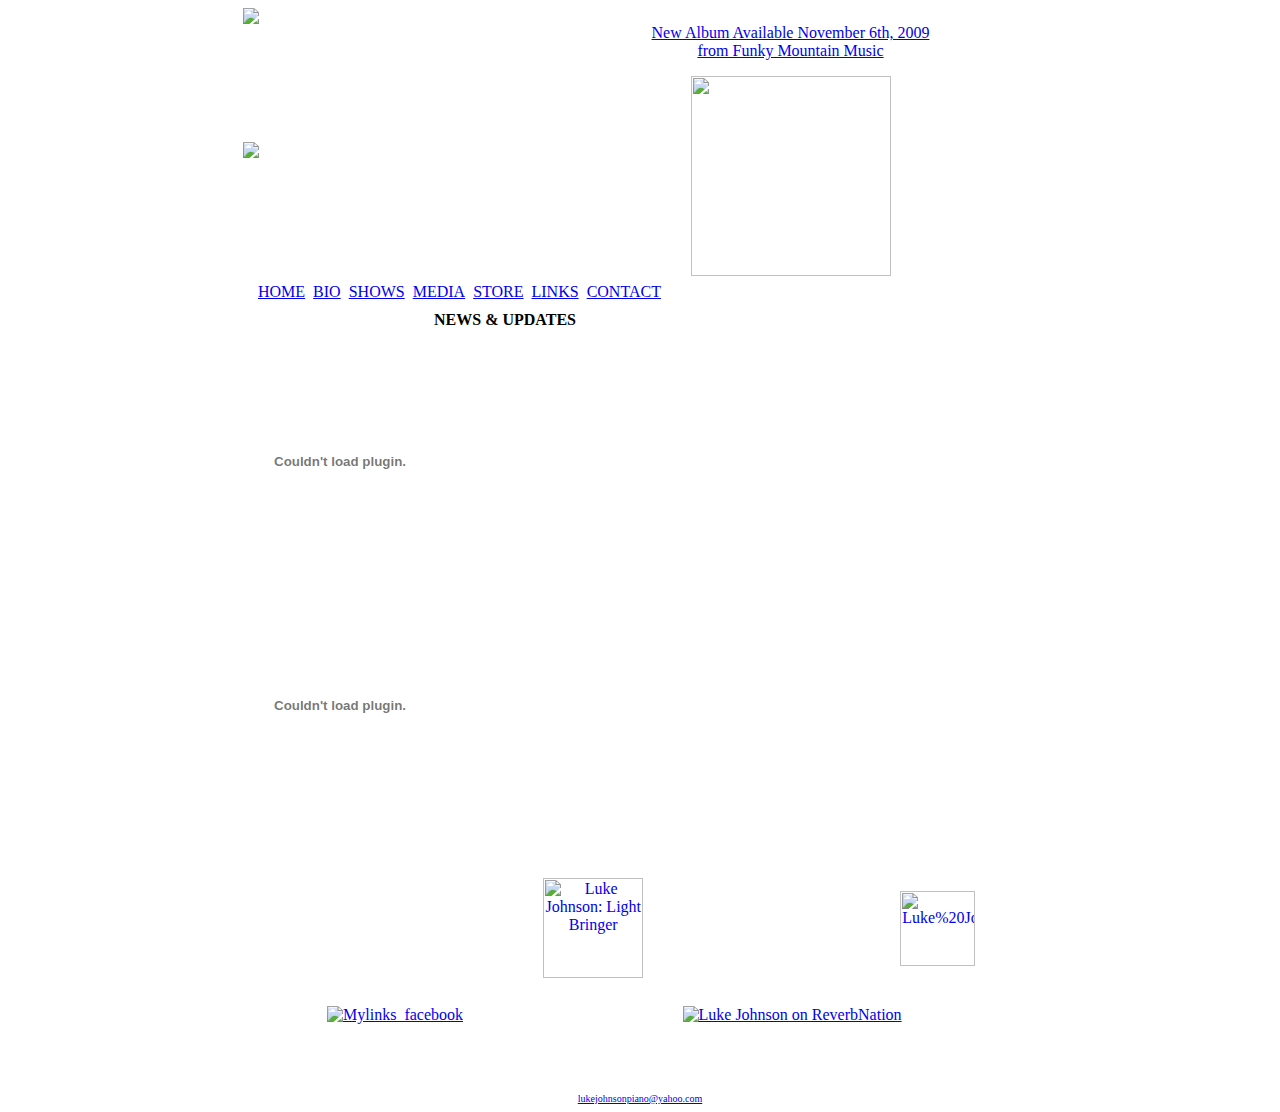
==== index.html @ b4506db3 "index.html" ====
<html>
<head>
	<title>Luke Johnson Band</title>
	<META name="description" content="Keyboardist and singer songwriter Luke Johnson is undeniably a positive force in jam music.  Lukes latest creative endeavour is his debut album, Light Bringer, an introspective journey through the uplifting generes of rock, funk, jazz and bluegrass.">
	<META name="keywords" content="music, jam band, piano, keyboard, Grateful Dead, Phish, Further, New Orleans, Dr. John, live music, The Heavy Pets, Disco Bisquits, Grace Potter, Nocturnals, Widespread Panic, drums, bass, guitar, Relix, Rolling Stone, magazine, Spin, MTv, iTunes, CDBaby">
	<link rel="stylesheet" type="text/css" href="main.css" />
</head>
<body>

	<table align="center" border="0" cellspacing="0" cellpadding="0">
		<tr>
			<td colspan="2"><img src="images\looking_01.jpg"></img></td>
		</tr>
		<tr>
			
			<td><img src="images\looking_02.jpg"></td>
			<td width="493px" id="tdcontent" align="center">
				<a id="banner" href="http://www.cdbaby.com/cd/lukejohnson3" target="_blank"><p>New Album Available November 6th, 2009<br>from Funky Mountain Music</p>
				<img width="200" src="images\cd.jpg" border="0"></img></a>
			</td>
		</tr>
		<tr>
			<td colspan="2">
			<div class="menu">
			<table cellspacing="6">
				<tr><td></td>
				<td class="menu"><a href="index.html" class="menu">HOME</a></td>
				<td class="menu"><a href="bio.html" class="menu">BIO</a></td>
				<td class="menu"><a href="shows.html" class="menu">SHOWS</a></td>
				<td class="menu"><a href="media.html" class="menu">MEDIA</a></td>
				<td class="menu"><a href="store.html" class="menu">STORE</a></td>
				<td class="menu"><a href="links.html" class="menu">LINKS</a></td>
				<td class="menu"><a href="contact.html" class="menu">CONTACT</a></td>
				<td></td></tr>
			</table>
			</div>
			</td>
		</tr>
		<tr>
			<td colspan="2">
			<table align="center">
				<tr>
					<td valign="top">
<img style="visibility:hidden;width:0px;height:0px;" border=0 width=0 height=0 src="http://counters.gigya.com/wildfire/IMP/CXNID=2000002.11NXC/bT*xJmx*PTEyNzM4Njg5NTg*NTMmcHQ9MTI3Mzg2ODk3MzI4MSZwPTI3MDgxJmQ9YmxvZ19wbGF5ZXJfZmlyc3RfZ2VuJmc9MSZv/Zj*w.gif" />
<embed type="application/x-shockwave-flash" src="http://cache.reverbnation.com/widgets/swf/28/blog_player.swf?emailPlaylist=artist_774800&backgroundcolor=AFCEEA&font_color=000000&posted_by=artist_774800&shuffle=false&autoPlay=true" height="300" width="180"/>
					<br>
<img style="visibility:hidden;width:0px;height:0px;" border=0 width=0 height=0 src="http://counters.gigya.com/wildfire/IMP/CXNID=2000002.11NXC/bT*xJmx*PTEyNzM4NzIzOTUzMjgmcHQ9MTI3Mzg3MjUwNDc2NSZwPTI3MDgxJmQ9YmxvZ19mYW5fY29sbGVjdG9yX2ZpcnN*X2dl/biZnPTEmb2Y9MA==.gif" />
<embed type="application/x-shockwave-flash" src="http://cache.reverbnation.com/widgets/swf/30/fancollector.swf?page_object_id=artist_774800&backgroundcolor=AFCEEA&font_color=000000&posted_by=artist_774800" height="180" width="180"/>

					</td>
					<td class="feed">
					<p class="feed"><b>NEWS & UPDATES</b></p>
					<div style="position:relative; 
 width:600px;
 height:500px;
 background-color:#ffffff;
 overflow:auto;">

<script language="JavaScript" src="http://itde.vccs.edu/rss2js/feed2js.php?src=http%3A%2F%2Fblogs.myspace.com%2FModules%2FBlogV2%2FPages%2FRssFeed.aspx%3FfriendID%3D382891084&chan=n&num=0&desc=250&date=n&targ=y" type="text/javascript"></script>

<noscript>
<a href="http://itde.vccs.edu/rss2js/feed2js.php?src=http%3A%2F%2Fblogs.myspace.com%2FModules%2FBlogV2%2FPages%2FRssFeed.aspx%3FfriendID%3D382891084&chan=n&num=0&desc=250&date=n&targ=y&html=y">View RSS feed</a>
</noscript>


</div>


					</td>
				<tr>
			</table>
			</td>
		</tr>
		<tr>
			<td colspan="2">
			<br>
<TABLE ALIGN="center" BORDER="0" CELLSPACING="0" CELLPADDING="0" WIDTH="100%">
  <TR>
    <TD align="center">
    <div style='width:225px; height:120px; margin:0; padding:0; border:0; background-image:url(http://www.cdbaby.com/Images/Links/Black-Buy_Album_100px_horz.png);'><a href='http://www.cdbaby.com/cd/lukejohnson3' style='display:block; padding:10px 10px 10px 115px; margin:0; border:0;'><img src='http://CDBaby.name/l/u/lukejohnson3_small.jpg' width='100' height='100' alt='Luke Johnson: Light Bringer' style='border:0; margin:0; padding:0;' /></a></div>    </TD>
        <TD align="center">
<img style="visibility:hidden;width:0px;height:0px;" border=0 width=0 height=0 src="http://counters.gigya.com/wildfire/IMP/CXNID=2000002.0NXC/bT*xJmx*PTEyNzM4NzMwNjg1NDYmcHQ9MTI3Mzg3MzA3MjA5MyZwPTI3MDgxJmQ9YmFubmVyX2ZpcnN*X2dlbiZnPTEmbz1lN2Vi/NjQ4OGE3NjQ*ZGQwYTliYjY1MTlkOThjZGJiZSZvZj*w.gif" /><a href="http://www.reverbnation.com/c./a4/2123652/774800/Artist/774800/Artist/link"><img alt="Luke%20Johnson" border="0" src="http://www.reverbnation.com/c./a3/2123652/774800/Artist/774800/Artist/res.gif?1" width="75px" height="75px"/></a><a href="http://www.quantcast.com/p-05---xoNhTXVc" target="_blank"><img src="http://pixel.quantserve.com/pixel/p-05---xoNhTXVc.gif" style="display: none" border="0" height="1" width="1" alt="Quantcast"/></a>
    </TD>
    <TD align="center">
    <script src="http://widgets.twimg.com/j/2/widget.js"></script>
<script>
new TWTR.Widget({
  version: 2,
  type: 'profile',
  rpp: 1,
  interval: 6000,
  width: 200,
  height: 240,
  theme: {
    shell: {
      background: '#333333',
      color: '#ffffff'
    },
    tweets: {
      background: '#000000',
      color: '#ffffff',
      links: '#4aed05'
    }
  },
  features: {
    scrollbar: false,
    loop: false,
    live: false,
    hashtags: false,
    timestamp: false,
    avatars: false,
    behavior: 'all'
  }
}).render().setUser('after88s').start();
</script>
    </TD>
  </TR>
</TABLE>

			</td>
		</tr>
		<tr>
			<td colspan="2">
			<br>
				<TABLE ALIGN="CENTER" BORDER="0" CELLSPACING="0" CELLPADDING="0" WIDTH="100%">
  <TR>
   <TD align="center">
<a href="http://www.new.facebook.com/pages/Luke-Johnson/46599929730"><img alt="Mylinks_facebook" src="http://cache.reverbnation.com/images/my_links_badges/mylinks_facebook.png?1" /></a>
    </TD>
        <TD align="center">
<a href="http://www.reverbnation.com/lukejohnson"><img alt="Luke Johnson on ReverbNation" src="http://cache.reverbnation.com/images/my_links_badges/mylinks_profile_page.png?1" /></a>
    </TD>
  </TR>
</TABLE>

			</td>
		</tr>
		<tr>
		<td colspan="2" align="center">
<br /><br />
<font color="#FFFFFF" size="1pt">Funky Mountain Music - P.O. Box 502 - Gerrardstown, WV  25420<br />Phone:(304) 229-9971 - Fax:(304) 229-9971<br />Copyright &copy; 2010 Funky Mountain Music - All rights reserved.<br /><a href="mailto:lukejohnsonpiano@yahoo.com">lukejohnsonpiano@yahoo.com</a></font>
		</td>
		</tr>
	</table>	
</body>
</html>
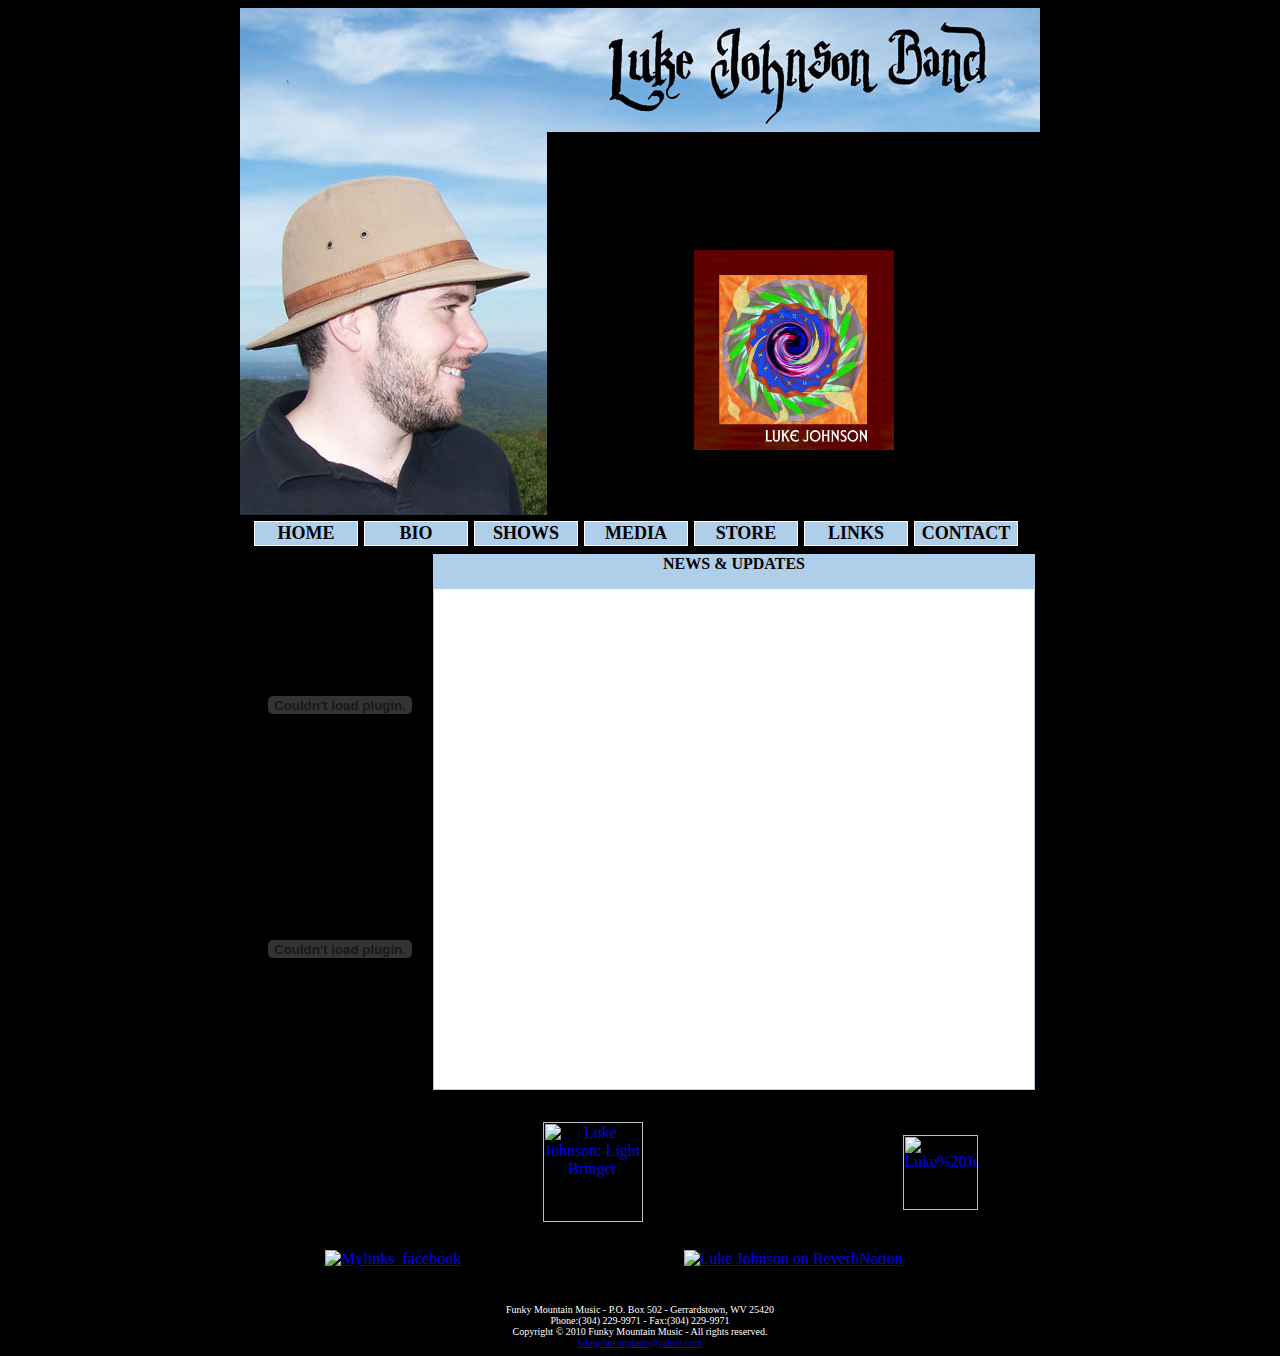
==== commit b587c0fd: "Add rsshandler for news feed." ====
--- a/index.html
+++ b/index.html
@@ -56,12 +56,11 @@
  background-color:#ffffff;
  overflow:auto;">
 
-<script language="JavaScript" src="http://itde.vccs.edu/rss2js/feed2js.php?src=http%3A%2F%2Fblogs.myspace.com%2FModules%2FBlogV2%2FPages%2FRssFeed.aspx%3FfriendID%3D382891084&chan=n&num=0&desc=250&date=n&targ=y" type="text/javascript"></script>
+<script language="JavaScript" src="rsshandler.ashx?feed=http%3A%2F%2Fblogs.myspace.com%2FModules%2FBlogV2%2FPages%2FRssFeed.aspx%3FfriendID%3D382891084" type="text/javascript"></script>
 
 <noscript>
-<a href="http://itde.vccs.edu/rss2js/feed2js.php?src=http%3A%2F%2Fblogs.myspace.com%2FModules%2FBlogV2%2FPages%2FRssFeed.aspx%3FfriendID%3D382891084&chan=n&num=0&desc=250&date=n&targ=y&html=y">View RSS feed</a>
+<a href="http://blogs.myspace.com/Modules/BlogV2/Pages/RssFeed.aspx?friendID=382891084" target="_blank">View RSS feed</a>
 </noscript>
-
 
 </div>
 
--- a/main.css
+++ b/main.css
@@ -0,0 +1,110 @@
+body
+{
+	background-color:#000000;
+	font-family:"Verdana";
+	font-size:20px;
+	color:#FFFFFF;
+}
+
+h1
+{
+	color:#AFCEEA;
+	text-align:center;
+	font-family:"Verdana";
+}
+
+h1#contact
+{
+	color:#010050;
+}
+
+h2
+{
+	color:#FFFFFF;
+	text-align:center;
+	font-family:"Verdana";
+}
+
+h3
+{
+	color:#FFFFFF;
+	text-align:center;
+	font-family:"Verdana";
+}
+
+table
+{
+	border="0px"
+}
+
+A:link#banner {text-decoration: none; color: #000000;}
+A:visited#banner {text-decoration: none; color: #000000;}
+A:active#banner {text-decoration: none; color: #000000;}
+A:hover#banner {text-decoration: none; color: #000000;}
+
+A.menu:link {text-decoration: none; color: #000000; font-weight: bold;}
+A.menu:visited {text-decoration: none; color: #000000;}
+A.menu:active {text-decoration: none; color: #000000;}
+A.menu:hover {text-decoration: none; color: #000000; font-weight: normal;}
+
+
+A.plain:link {text-decoration: underline; color: #FFFFFF;}
+A.plain:visited {text-decoration: underline; color: #FFFFFF;}
+A.plain:active {text-decoration: underline; color: #FFFFFF;}
+A.plain:hover {text-decoration: underline; color: #FFFFFF;}
+
+/*
+A:link {text-decoration: none; color: #000000;}
+A:visited {text-decoration: none; color: #000000;}
+A:active {text-decoration: none; color: #000000;}
+A:hover {text-decoration: none; color: #000000;}
+*/
+
+#tdcontent{background-image:url(images\looking_03.jpg);}
+#tdcontact{background-image:url(images\contact_left.jpg);}
+
+p.banner
+{
+	color:#000000;
+}
+
+p.booking
+{
+	color:010050;
+	font-size:16px;
+	font-weight:bold;
+
+}
+
+.menu
+{
+	color:#000000;
+	font-family:"Verdana";
+	font-size:18px;
+	font-weight:bold;
+}
+
+td.menu
+{
+	background-color:#AFCEEA;
+	border: 1px #FFFFFF solid;
+	width: 100px;
+	text-align: center;
+}
+
+td.feed
+{
+	background-color:#AFCEEA;
+	width: 200px;
+	text-align: center;
+	color:#000000
+}
+
+.bottom
+{
+	color:#FFFFFF;
+	font-family:"Verdana";
+	font-size:18px;
+	font-weight:bold;
+}
+
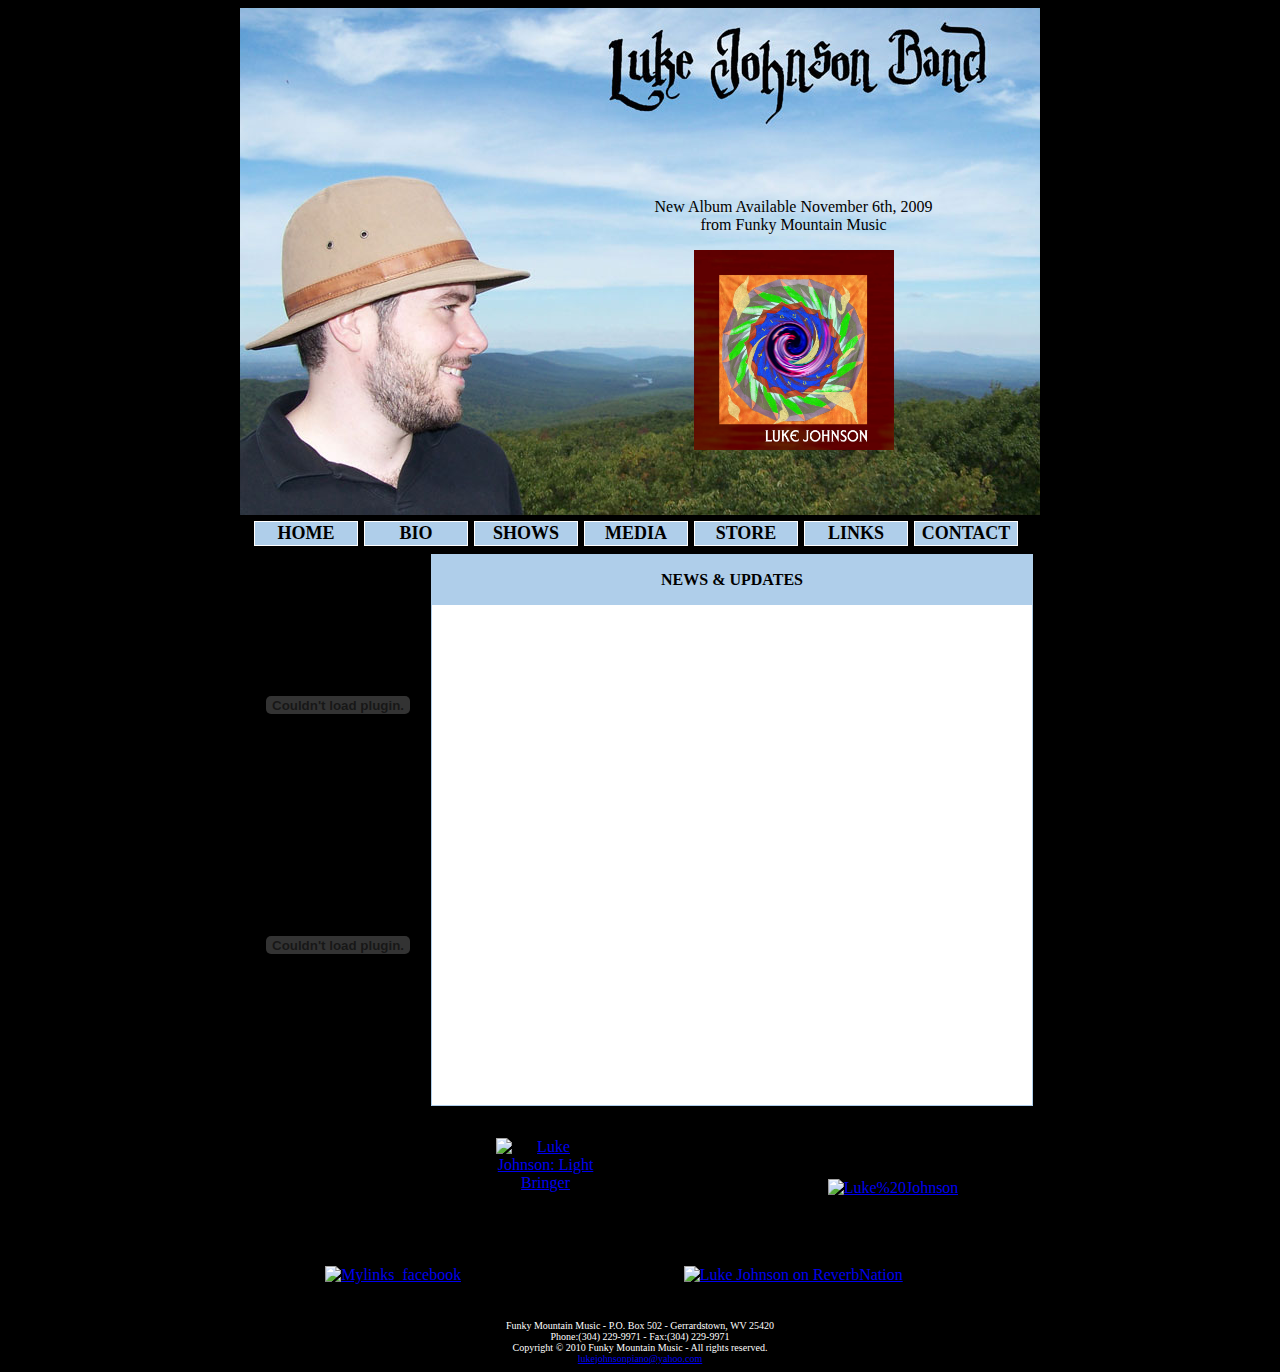
==== commit e6585459: "Fixed CSS to work in FF, EI, and Safari. Added doctype. Formated html." ====
--- a/index.html
+++ b/index.html
@@ -1,145 +1,185 @@
-<html>
-<head>
-	<title>Luke Johnson Band</title>
-	<META name="description" content="Keyboardist and singer songwriter Luke Johnson is undeniably a positive force in jam music.  Lukes latest creative endeavour is his debut album, Light Bringer, an introspective journey through the uplifting generes of rock, funk, jazz and bluegrass.">
-	<META name="keywords" content="music, jam band, piano, keyboard, Grateful Dead, Phish, Further, New Orleans, Dr. John, live music, The Heavy Pets, Disco Bisquits, Grace Potter, Nocturnals, Widespread Panic, drums, bass, guitar, Relix, Rolling Stone, magazine, Spin, MTv, iTunes, CDBaby">
-	<link rel="stylesheet" type="text/css" href="main.css" />
-</head>
-<body>
-
-	<table align="center" border="0" cellspacing="0" cellpadding="0">
-		<tr>
-			<td colspan="2"><img src="images\looking_01.jpg"></img></td>
-		</tr>
-		<tr>
-			
-			<td><img src="images\looking_02.jpg"></td>
-			<td width="493px" id="tdcontent" align="center">
-				<a id="banner" href="http://www.cdbaby.com/cd/lukejohnson3" target="_blank"><p>New Album Available November 6th, 2009<br>from Funky Mountain Music</p>
-				<img width="200" src="images\cd.jpg" border="0"></img></a>
-			</td>
-		</tr>
-		<tr>
-			<td colspan="2">
-			<div class="menu">
-			<table cellspacing="6">
-				<tr><td></td>
-				<td class="menu"><a href="index.html" class="menu">HOME</a></td>
-				<td class="menu"><a href="bio.html" class="menu">BIO</a></td>
-				<td class="menu"><a href="shows.html" class="menu">SHOWS</a></td>
-				<td class="menu"><a href="media.html" class="menu">MEDIA</a></td>
-				<td class="menu"><a href="store.html" class="menu">STORE</a></td>
-				<td class="menu"><a href="links.html" class="menu">LINKS</a></td>
-				<td class="menu"><a href="contact.html" class="menu">CONTACT</a></td>
-				<td></td></tr>
-			</table>
-			</div>
-			</td>
-		</tr>
-		<tr>
-			<td colspan="2">
-			<table align="center">
-				<tr>
-					<td valign="top">
-<img style="visibility:hidden;width:0px;height:0px;" border=0 width=0 height=0 src="http://counters.gigya.com/wildfire/IMP/CXNID=2000002.11NXC/bT*xJmx*PTEyNzM4Njg5NTg*NTMmcHQ9MTI3Mzg2ODk3MzI4MSZwPTI3MDgxJmQ9YmxvZ19wbGF5ZXJfZmlyc3RfZ2VuJmc9MSZv/Zj*w.gif" />
-<embed type="application/x-shockwave-flash" src="http://cache.reverbnation.com/widgets/swf/28/blog_player.swf?emailPlaylist=artist_774800&backgroundcolor=AFCEEA&font_color=000000&posted_by=artist_774800&shuffle=false&autoPlay=true" height="300" width="180"/>
-					<br>
-<img style="visibility:hidden;width:0px;height:0px;" border=0 width=0 height=0 src="http://counters.gigya.com/wildfire/IMP/CXNID=2000002.11NXC/bT*xJmx*PTEyNzM4NzIzOTUzMjgmcHQ9MTI3Mzg3MjUwNDc2NSZwPTI3MDgxJmQ9YmxvZ19mYW5fY29sbGVjdG9yX2ZpcnN*X2dl/biZnPTEmb2Y9MA==.gif" />
-<embed type="application/x-shockwave-flash" src="http://cache.reverbnation.com/widgets/swf/30/fancollector.swf?page_object_id=artist_774800&backgroundcolor=AFCEEA&font_color=000000&posted_by=artist_774800" height="180" width="180"/>
-
-					</td>
-					<td class="feed">
-					<p class="feed"><b>NEWS & UPDATES</b></p>
-					<div style="position:relative; 
+<!DOCTYPE html PUBLIC "-//W3C//DTD XHTML 1.0 Transitional//EN" "http://www.w3.org/TR/xhtml1/DTD/xhtml1-transitional.dtd">
+<html xmlns="http://www.w3.org/1999/xhtml">
+    <head>
+        <title>Luke Johnson Band</title>
+        <meta name="description" content="Keyboardist and singer songwriter Luke Johnson is undeniably a positive force in jam music.  Lukes latest creative endeavour is his debut album, Light Bringer, an introspective journey through the uplifting generes of rock, funk, jazz and bluegrass." />
+        <meta name="keywords" content="music, jam band, piano, keyboard, Grateful Dead, Phish, Further, New Orleans, Dr. John, live music, The Heavy Pets, Disco Bisquits, Grace Potter, Nocturnals, Widespread Panic, drums, bass, guitar, Relix, Rolling Stone, magazine, Spin, MTv, iTunes, CDBaby" />
+        <link rel="stylesheet" type="text/css" href="main.css" />
+    </head>
+    <body>
+        <table align="center" cellspacing="0" cellpadding="0">
+            <tr>
+                <td colspan="2">
+                    <img src="images\looking_01.jpg" alt="Luke Johnson Band" />
+                </td>
+            </tr>
+            <tr>
+                <td>
+                    <img src="images\looking_02.jpg" alt="Luke Johnson Band" />
+                </td>
+                <td width="493px" align="center">
+                    <div id="homeAd">
+                        <div id="homeAdBg">
+                            <img src="images\looking_03.jpg" alt="Luke Johnson Band" />
+                        </div>
+                        <div id="homeAdLink">
+                            <a id="banner" href="http://www.cdbaby.com/cd/lukejohnson3" target="_blank">
+                                <p>
+                                    New Album Available November 6th, 2009
+                                    <br>
+                                    from Funky Mountain Music
+                                </p>
+                                <img width="200" src="images\cd.jpg" border="0">
+                                </img></a>
+                        </div>
+                    </div>
+                </td>
+            </tr>
+            <tr>
+                <td colspan="2">
+                    <div class="menu">
+                        <table cellspacing="6">
+                            <tr>
+                                <td>
+                                </td>
+                                <td class="menu">
+                                    <a href="index.html" class="menu">HOME</a>
+                                </td>
+                                <td class="menu">
+                                    <a href="bio.html" class="menu">BIO</a>
+                                </td>
+                                <td class="menu">
+                                    <a href="shows.html" class="menu">SHOWS</a>
+                                </td>
+                                <td class="menu">
+                                    <a href="media.html" class="menu">MEDIA</a>
+                                </td>
+                                <td class="menu">
+                                    <a href="store.html" class="menu">STORE</a>
+                                </td>
+                                <td class="menu">
+                                    <a href="links.html" class="menu">LINKS</a>
+                                </td>
+                                <td class="menu">
+                                    <a href="contact.html" class="menu">CONTACT</a>
+                                </td>
+                                <td>
+                                </td>
+                            </tr>
+                        </table>
+                    </div>
+                </td>
+            </tr>
+            <tr>
+                <td colspan="2">
+                    <table align="center">
+                        <tr>
+                            <td valign="top">
+                                <img style="visibility:hidden;width:0px;height:0px;" border=0 width=0 height=0 src="http://counters.gigya.com/wildfire/IMP/CXNID=2000002.11NXC/bT*xJmx*PTEyNzM4Njg5NTg*NTMmcHQ9MTI3Mzg2ODk3MzI4MSZwPTI3MDgxJmQ9YmxvZ19wbGF5ZXJfZmlyc3RfZ2VuJmc9MSZv/Zj*w.gif" /><embed type="application/x-shockwave-flash" src="http://cache.reverbnation.com/widgets/swf/28/blog_player.swf?emailPlaylist=artist_774800&backgroundcolor=AFCEEA&font_color=000000&posted_by=artist_774800&shuffle=false&autoPlay=true" height="300" width="180" />
+                                <br>
+                                <img style="visibility:hidden;width:0px;height:0px;" border=0 width=0 height=0 src="http://counters.gigya.com/wildfire/IMP/CXNID=2000002.11NXC/bT*xJmx*PTEyNzM4NzIzOTUzMjgmcHQ9MTI3Mzg3MjUwNDc2NSZwPTI3MDgxJmQ9YmxvZ19mYW5fY29sbGVjdG9yX2ZpcnN*X2dl/biZnPTEmb2Y9MA==.gif" /><embed type="application/x-shockwave-flash" src="http://cache.reverbnation.com/widgets/swf/30/fancollector.swf?page_object_id=artist_774800&backgroundcolor=AFCEEA&font_color=000000&posted_by=artist_774800" height="180" width="180" />
+                            </td>
+                            <td class="feed">
+                                <p class="feed">
+                                    <b>NEWS & UPDATES</b>
+                                </p>
+                                <div style="position:relative; 
  width:600px;
  height:500px;
  background-color:#ffffff;
  overflow:auto;">
-
-<script language="JavaScript" src="rsshandler.ashx?feed=http%3A%2F%2Fblogs.myspace.com%2FModules%2FBlogV2%2FPages%2FRssFeed.aspx%3FfriendID%3D382891084" type="text/javascript"></script>
-
-<noscript>
-<a href="http://blogs.myspace.com/Modules/BlogV2/Pages/RssFeed.aspx?friendID=382891084" target="_blank">View RSS feed</a>
-</noscript>
-
-</div>
-
-
-					</td>
-				<tr>
-			</table>
-			</td>
-		</tr>
-		<tr>
-			<td colspan="2">
-			<br>
-<TABLE ALIGN="center" BORDER="0" CELLSPACING="0" CELLPADDING="0" WIDTH="100%">
-  <TR>
-    <TD align="center">
-    <div style='width:225px; height:120px; margin:0; padding:0; border:0; background-image:url(http://www.cdbaby.com/Images/Links/Black-Buy_Album_100px_horz.png);'><a href='http://www.cdbaby.com/cd/lukejohnson3' style='display:block; padding:10px 10px 10px 115px; margin:0; border:0;'><img src='http://CDBaby.name/l/u/lukejohnson3_small.jpg' width='100' height='100' alt='Luke Johnson: Light Bringer' style='border:0; margin:0; padding:0;' /></a></div>    </TD>
-        <TD align="center">
-<img style="visibility:hidden;width:0px;height:0px;" border=0 width=0 height=0 src="http://counters.gigya.com/wildfire/IMP/CXNID=2000002.0NXC/bT*xJmx*PTEyNzM4NzMwNjg1NDYmcHQ9MTI3Mzg3MzA3MjA5MyZwPTI3MDgxJmQ9YmFubmVyX2ZpcnN*X2dlbiZnPTEmbz1lN2Vi/NjQ4OGE3NjQ*ZGQwYTliYjY1MTlkOThjZGJiZSZvZj*w.gif" /><a href="http://www.reverbnation.com/c./a4/2123652/774800/Artist/774800/Artist/link"><img alt="Luke%20Johnson" border="0" src="http://www.reverbnation.com/c./a3/2123652/774800/Artist/774800/Artist/res.gif?1" width="75px" height="75px"/></a><a href="http://www.quantcast.com/p-05---xoNhTXVc" target="_blank"><img src="http://pixel.quantserve.com/pixel/p-05---xoNhTXVc.gif" style="display: none" border="0" height="1" width="1" alt="Quantcast"/></a>
-    </TD>
-    <TD align="center">
-    <script src="http://widgets.twimg.com/j/2/widget.js"></script>
-<script>
-new TWTR.Widget({
-  version: 2,
-  type: 'profile',
-  rpp: 1,
-  interval: 6000,
-  width: 200,
-  height: 240,
-  theme: {
-    shell: {
-      background: '#333333',
-      color: '#ffffff'
-    },
-    tweets: {
-      background: '#000000',
-      color: '#ffffff',
-      links: '#4aed05'
-    }
-  },
-  features: {
-    scrollbar: false,
-    loop: false,
-    live: false,
-    hashtags: false,
-    timestamp: false,
-    avatars: false,
-    behavior: 'all'
-  }
-}).render().setUser('after88s').start();
-</script>
-    </TD>
-  </TR>
-</TABLE>
-
-			</td>
-		</tr>
-		<tr>
-			<td colspan="2">
-			<br>
-				<TABLE ALIGN="CENTER" BORDER="0" CELLSPACING="0" CELLPADDING="0" WIDTH="100%">
-  <TR>
-   <TD align="center">
-<a href="http://www.new.facebook.com/pages/Luke-Johnson/46599929730"><img alt="Mylinks_facebook" src="http://cache.reverbnation.com/images/my_links_badges/mylinks_facebook.png?1" /></a>
-    </TD>
-        <TD align="center">
-<a href="http://www.reverbnation.com/lukejohnson"><img alt="Luke Johnson on ReverbNation" src="http://cache.reverbnation.com/images/my_links_badges/mylinks_profile_page.png?1" /></a>
-    </TD>
-  </TR>
-</TABLE>
-
-			</td>
-		</tr>
-		<tr>
-		<td colspan="2" align="center">
-<br /><br />
-<font color="#FFFFFF" size="1pt">Funky Mountain Music - P.O. Box 502 - Gerrardstown, WV  25420<br />Phone:(304) 229-9971 - Fax:(304) 229-9971<br />Copyright &copy; 2010 Funky Mountain Music - All rights reserved.<br /><a href="mailto:lukejohnsonpiano@yahoo.com">lukejohnsonpiano@yahoo.com</a></font>
-		</td>
-		</tr>
-	</table>	
-</body>
-</html>+                                    <script language="JavaScript" src="rsshandler.ashx?feed=http%3A%2F%2Fblogs.myspace.com%2FModules%2FBlogV2%2FPages%2FRssFeed.aspx%3FfriendID%3D382891084" type="text/javascript">
+                                    </script>
+                                    <noscript>
+                                        <a href="http://blogs.myspace.com/Modules/BlogV2/Pages/RssFeed.aspx?friendID=382891084" target="_blank">View RSS feed</a>
+                                    </noscript>
+                                </div>
+                            </td>
+                            <tr>
+                            </table>
+                        </td>
+                        </tr>
+                        <tr>
+                            <td colspan="2">
+                                <br>
+                                <TABLE ALIGN="center" BORDER="0" CELLSPACING="0" CELLPADDING="0" WIDTH="100%">
+                                    <TR>
+                                        <TD align="center">
+                                            <div style='width:225px; height:120px; margin:0; padding:0; border:0; background-image:url(http://www.cdbaby.com/Images/Links/Black-Buy_Album_100px_horz.png);'>
+                                                <a href='http://www.cdbaby.com/cd/lukejohnson3' style='display:block; padding:10px 10px 10px 115px; margin:0; border:0;'><img src='http://CDBaby.name/l/u/lukejohnson3_small.jpg' width='100' height='100' alt='Luke Johnson: Light Bringer' style='border:0; margin:0; padding:0;'/></a>
+                                            </div>
+                                        </TD>
+                                        <TD align="center">
+                                            <img style="visibility:hidden;width:0px;height:0px;" border=0 width=0 height=0 src="http://counters.gigya.com/wildfire/IMP/CXNID=2000002.0NXC/bT*xJmx*PTEyNzM4NzMwNjg1NDYmcHQ9MTI3Mzg3MzA3MjA5MyZwPTI3MDgxJmQ9YmFubmVyX2ZpcnN*X2dlbiZnPTEmbz1lN2Vi/NjQ4OGE3NjQ*ZGQwYTliYjY1MTlkOThjZGJiZSZvZj*w.gif" /><a href="http://www.reverbnation.com/c./a4/2123652/774800/Artist/774800/Artist/link"><img alt="Luke%20Johnson" border="0" src="http://www.reverbnation.com/c./a3/2123652/774800/Artist/774800/Artist/res.gif?1" width="75px" height="75px"/></a><a href="http://www.quantcast.com/p-05---xoNhTXVc" target="_blank"><img src="http://pixel.quantserve.com/pixel/p-05---xoNhTXVc.gif" style="display: none" border="0" height="1" width="1" alt="Quantcast"/></a>
+                                        </TD>
+                                        <TD align="center">
+                                            <script src="http://widgets.twimg.com/j/2/widget.js">
+                                            </script>
+                                            <script>
+                                                new TWTR.Widget({
+                                                    version: 2,
+                                                    type: 'profile',
+                                                    rpp: 1,
+                                                    interval: 6000,
+                                                    width: 200,
+                                                    height: 240,
+                                                    theme: {
+                                                        shell: {
+                                                            background: '#333333',
+                                                            color: '#ffffff'
+                                                        },
+                                                        tweets: {
+                                                            background: '#000000',
+                                                            color: '#ffffff',
+                                                            links: '#4aed05'
+                                                        }
+                                                    },
+                                                    features: {
+                                                        scrollbar: false,
+                                                        loop: false,
+                                                        live: false,
+                                                        hashtags: false,
+                                                        timestamp: false,
+                                                        avatars: false,
+                                                        behavior: 'all'
+                                                    }
+                                                }).render().setUser('after88s').start();
+                                            </script>
+                                        </TD>
+                                    </TR>
+                                </TABLE>
+                            </td>
+                        </tr>
+                        <tr>
+                            <td colspan="2">
+                                <br>
+                                <TABLE ALIGN="CENTER" BORDER="0" CELLSPACING="0" CELLPADDING="0" WIDTH="100%">
+                                    <TR>
+                                        <TD align="center">
+                                            <a href="http://www.new.facebook.com/pages/Luke-Johnson/46599929730"><img alt="Mylinks_facebook" src="http://cache.reverbnation.com/images/my_links_badges/mylinks_facebook.png?1" /></a>
+                                        </TD>
+                                        <TD align="center">
+                                            <a href="http://www.reverbnation.com/lukejohnson"><img alt="Luke Johnson on ReverbNation" src="http://cache.reverbnation.com/images/my_links_badges/mylinks_profile_page.png?1" /></a>
+                                        </TD>
+                                    </TR>
+                                </TABLE>
+                            </td>
+                        </tr>
+                        <tr>
+                            <td colspan="2" align="center">
+                                <br/>
+                                <br/>
+                                <font color="#FFFFFF" size="1pt">
+                                    Funky Mountain Music - P.O. Box 502 - Gerrardstown, WV  25420
+                                    <br/>
+                                    Phone:(304) 229-9971 - Fax:(304) 229-9971
+                                    <br/>
+                                    Copyright &copy; 2010 Funky Mountain Music - All rights reserved.
+                                    <br/>
+                                    <a href="mailto:lukejohnsonpiano@yahoo.com">lukejohnsonpiano@yahoo.com</a>
+                                </font>
+                            </td>
+                        </tr>
+                    </table>
+                    </body>
+                </html>
--- a/main.css
+++ b/main.css
@@ -2,7 +2,7 @@
 {
 	background-color:#000000;
 	font-family:"Verdana";
-	font-size:20px;
+	font-size:12pt;
 	color:#FFFFFF;
 }
 
@@ -34,7 +34,7 @@
 
 table
 {
-	border="0px"
+	border:0px;
 }
 
 A:link#banner {text-decoration: none; color: #000000;}
@@ -60,8 +60,55 @@
 A:hover {text-decoration: none; color: #000000;}
 */
 
-#tdcontent{background-image:url(images\looking_03.jpg);}
-#tdcontact{background-image:url(images\contact_left.jpg);}
+/*#tdcontent{background-image:url(images\looking_03.jpg);}*/
+#homeAd
+{
+	position: relative;
+	width:493px;
+	height:383px;
+	top:0px;
+	left:0px;
+}
+
+#homeAdBg
+{
+	position: absolute;
+	left:0px;
+	top:0px;	
+}
+
+#homeAdLink
+{
+	position: absolute;
+	z-index: 1;
+	left: 0px;
+	top: 50px;
+	width:493px;
+}
+
+/*#tdcontact{background-image:url(images\contact_left.jpg);}*/
+#booking
+{
+	position: relative;
+	width:405px;
+	height:585px;
+	top:0px;
+	left:0px;
+}
+#bookingBg
+{
+	position: absolute;
+	left:0px;
+	top:0px;
+}
+#bookingInfo
+{
+	position: absolute;
+	z-index: 1;
+	left: 0px;
+	top: 0px;
+	width:405px;
+}
 
 p.banner
 {
@@ -70,7 +117,7 @@
 
 p.booking
 {
-	color:010050;
+	color:#010050;
 	font-size:16px;
 	font-weight:bold;
 
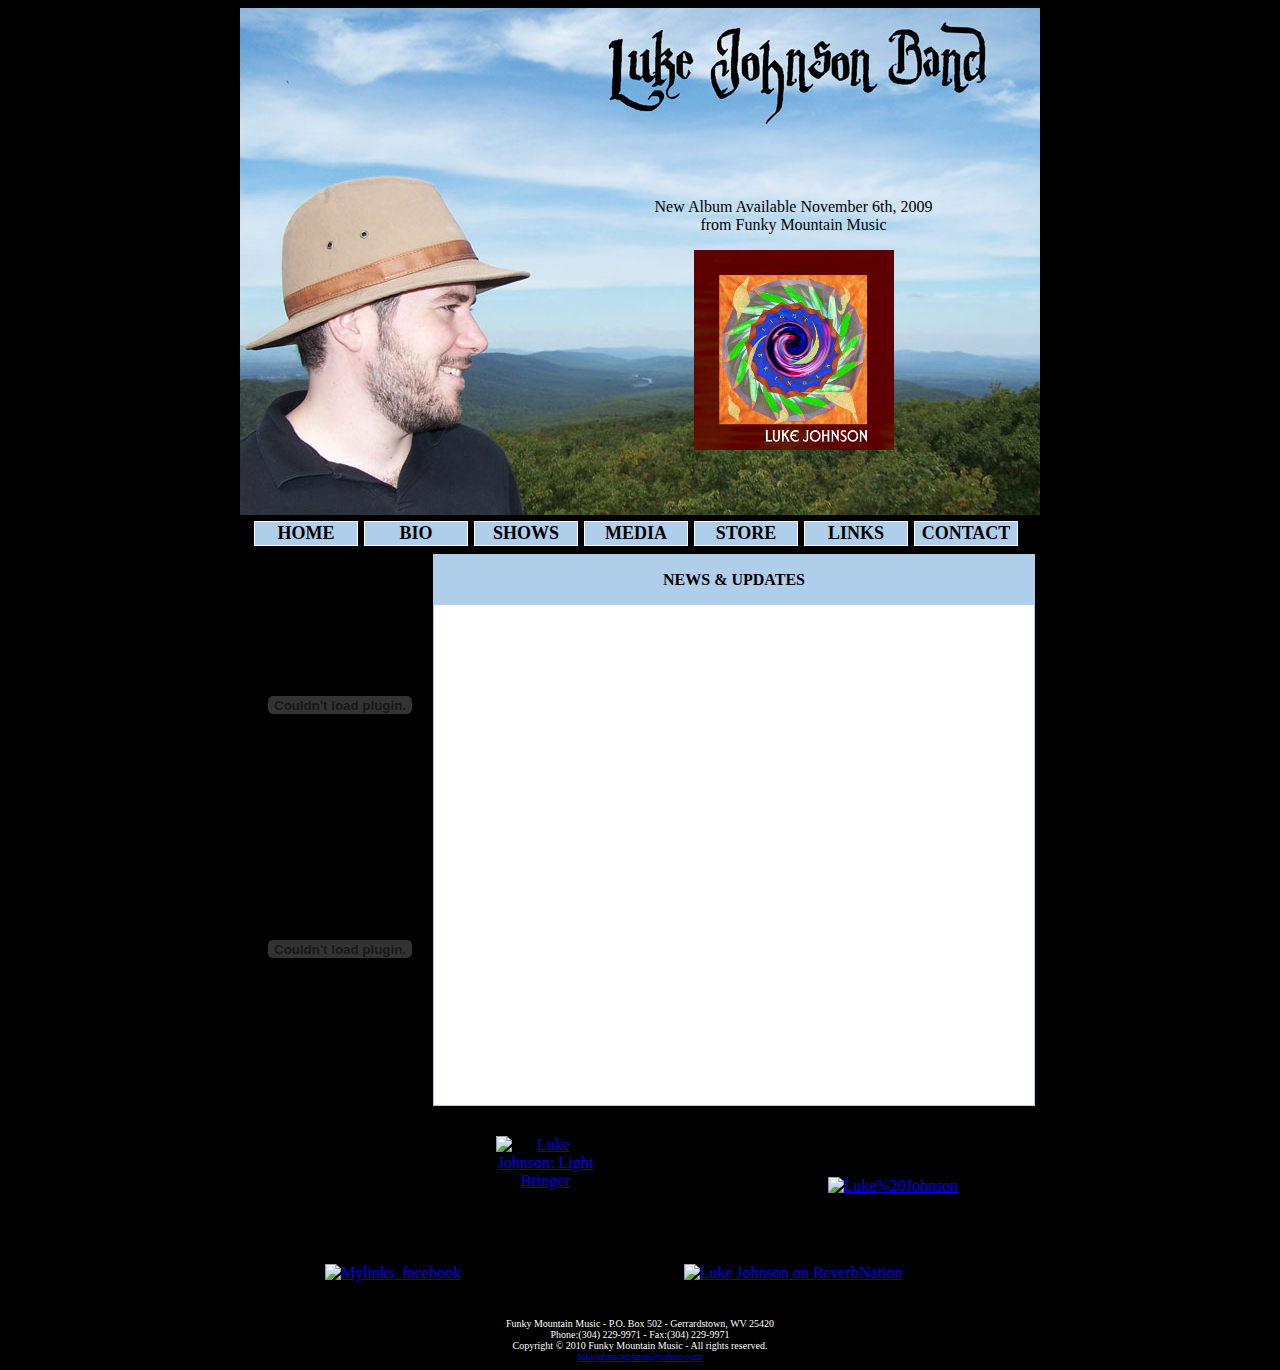
==== commit 3bd43ecd: "updated warnings" ====
--- a/index.html
+++ b/index.html
@@ -29,8 +29,8 @@
                                     <br>
                                     from Funky Mountain Music
                                 </p>
-                                <img width="200" src="images\cd.jpg" border="0">
-                                </img></a>
+                                <img width="200" src="images\cd.jpg" border="0" />
+                            </a>
                         </div>
                     </div>
                 </td>
@@ -75,27 +75,28 @@
                     <table align="center">
                         <tr>
                             <td valign="top">
-                                <img style="visibility:hidden;width:0px;height:0px;" border=0 width=0 height=0 src="http://counters.gigya.com/wildfire/IMP/CXNID=2000002.11NXC/bT*xJmx*PTEyNzM4Njg5NTg*NTMmcHQ9MTI3Mzg2ODk3MzI4MSZwPTI3MDgxJmQ9YmxvZ19wbGF5ZXJfZmlyc3RfZ2VuJmc9MSZv/Zj*w.gif" /><embed type="application/x-shockwave-flash" src="http://cache.reverbnation.com/widgets/swf/28/blog_player.swf?emailPlaylist=artist_774800&backgroundcolor=AFCEEA&font_color=000000&posted_by=artist_774800&shuffle=false&autoPlay=true" height="300" width="180" />
+                                <img style="visibility:hidden;width:0px;height:0px;" border=0 width=0 height=0 src="http://counters.gigya.com/wildfire/IMP/CXNID=2000002.11NXC/bT*xJmx*PTEyNzM4Njg5NTg*NTMmcHQ9MTI3Mzg2ODk3MzI4MSZwPTI3MDgxJmQ9YmxvZ19wbGF5ZXJfZmlyc3RfZ2VuJmc9MSZv/Zj*w.gif" />
+                          		<embed type="application/x-shockwave-flash" src="http://cache.reverbnation.com/widgets/swf/28/blog_player.swf?emailPlaylist=artist_774800&backgroundcolor=AFCEEA&font_color=000000&posted_by=artist_774800&shuffle=false&autoPlay=true" height="300" width="180"></embed>
                                 <br>
-                                <img style="visibility:hidden;width:0px;height:0px;" border=0 width=0 height=0 src="http://counters.gigya.com/wildfire/IMP/CXNID=2000002.11NXC/bT*xJmx*PTEyNzM4NzIzOTUzMjgmcHQ9MTI3Mzg3MjUwNDc2NSZwPTI3MDgxJmQ9YmxvZ19mYW5fY29sbGVjdG9yX2ZpcnN*X2dl/biZnPTEmb2Y9MA==.gif" /><embed type="application/x-shockwave-flash" src="http://cache.reverbnation.com/widgets/swf/30/fancollector.swf?page_object_id=artist_774800&backgroundcolor=AFCEEA&font_color=000000&posted_by=artist_774800" height="180" width="180" />
+                                <img style="visibility:hidden;width:0px;height:0px;" border="0" width="0" height="0" src="http://counters.gigya.com/wildfire/IMP/CXNID=2000002.11NXC/bT*xJmx*PTEyNzM4NzIzOTUzMjgmcHQ9MTI3Mzg3MjUwNDc2NSZwPTI3MDgxJmQ9YmxvZ19mYW5fY29sbGVjdG9yX2ZpcnN*X2dl/biZnPTEmb2Y9MA==.gif" />
+                                <embed type="application/x-shockwave-flash" src="http://cache.reverbnation.com/widgets/swf/30/fancollector.swf?page_object_id=artist_774800&backgroundcolor=AFCEEA&font_color=000000&posted_by=artist_774800" height="180" width="180"></embed>
                             </td>
                             <td class="feed">
                                 <p class="feed">
-                                    <b>NEWS & UPDATES</b>
+                                    <b>NEWS &amp; UPDATES</b>
                                 </p>
                                 <div style="position:relative; 
  width:600px;
  height:500px;
  background-color:#ffffff;
  overflow:auto;">
-                                    <script language="JavaScript" src="rsshandler.ashx?feed=http%3A%2F%2Fblogs.myspace.com%2FModules%2FBlogV2%2FPages%2FRssFeed.aspx%3FfriendID%3D382891084" type="text/javascript">
-                                    </script>
+                                    <script src="rsshandler.ashx?feed=http%3A%2F%2Fblogs.myspace.com%2FModules%2FBlogV2%2FPages%2FRssFeed.aspx%3FfriendID%3D382891084" type="text/javascript"></script>
                                     <noscript>
                                         <a href="http://blogs.myspace.com/Modules/BlogV2/Pages/RssFeed.aspx?friendID=382891084" target="_blank">View RSS feed</a>
                                     </noscript>
                                 </div>
                             </td>
-                            <tr>
+                            </tr>
                             </table>
                         </td>
                         </tr>
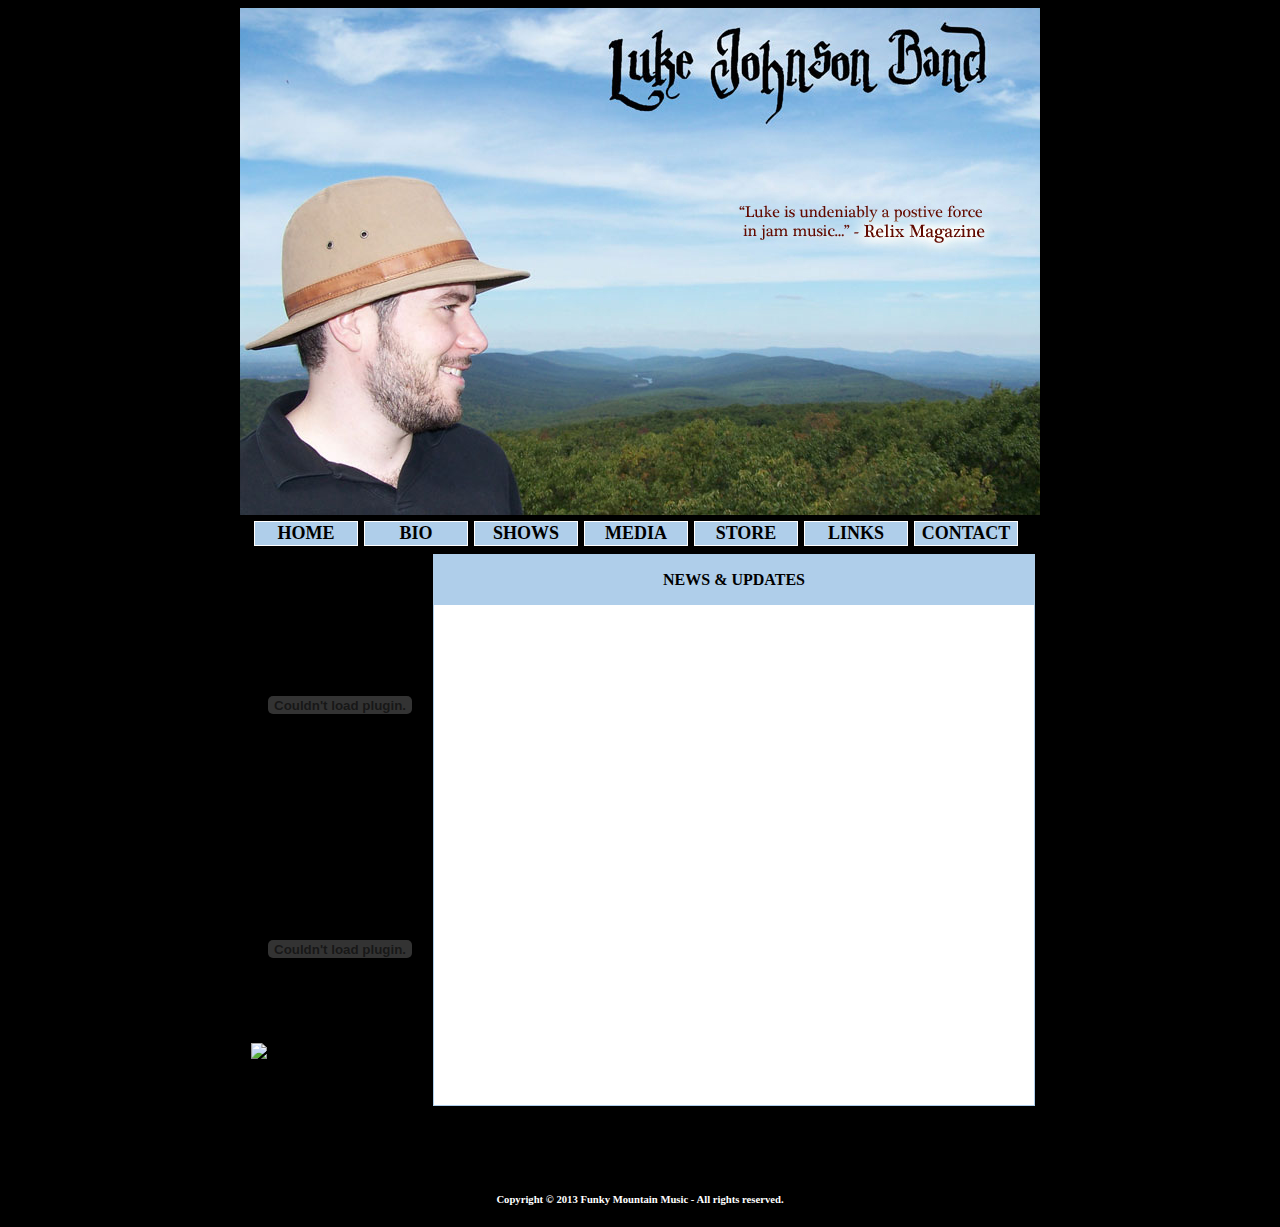
==== commit 7f04bfee: "updates" ====
--- a/index.html
+++ b/index.html
@@ -1,186 +1,108 @@
 <!DOCTYPE html PUBLIC "-//W3C//DTD XHTML 1.0 Transitional//EN" "http://www.w3.org/TR/xhtml1/DTD/xhtml1-transitional.dtd">
 <html xmlns="http://www.w3.org/1999/xhtml">
-    <head>
-        <title>Luke Johnson Band</title>
-        <meta name="description" content="Keyboardist and singer songwriter Luke Johnson is undeniably a positive force in jam music.  Lukes latest creative endeavour is his debut album, Light Bringer, an introspective journey through the uplifting generes of rock, funk, jazz and bluegrass." />
-        <meta name="keywords" content="music, jam band, piano, keyboard, Grateful Dead, Phish, Further, New Orleans, Dr. John, live music, The Heavy Pets, Disco Bisquits, Grace Potter, Nocturnals, Widespread Panic, drums, bass, guitar, Relix, Rolling Stone, magazine, Spin, MTv, iTunes, CDBaby" />
-        <link rel="stylesheet" type="text/css" href="main.css" />
-    </head>
-    <body>
-        <table align="center" cellspacing="0" cellpadding="0">
-            <tr>
-                <td colspan="2">
-                    <img src="images\looking_01.jpg" alt="Luke Johnson Band" />
-                </td>
-            </tr>
-            <tr>
-                <td>
-                    <img src="images\looking_02.jpg" alt="Luke Johnson Band" />
-                </td>
-                <td width="493px" align="center">
-                    <div id="homeAd">
-                        <div id="homeAdBg">
-                            <img src="images\looking_03.jpg" alt="Luke Johnson Band" />
-                        </div>
-                        <div id="homeAdLink">
-                            <a id="banner" href="http://www.cdbaby.com/cd/lukejohnson3" target="_blank">
-                                <p>
-                                    New Album Available November 6th, 2009
-                                    <br>
-                                    from Funky Mountain Music
-                                </p>
-                                <img width="200" src="images\cd.jpg" border="0" />
-                            </a>
-                        </div>
-                    </div>
-                </td>
-            </tr>
-            <tr>
-                <td colspan="2">
-                    <div class="menu">
-                        <table cellspacing="6">
-                            <tr>
-                                <td>
-                                </td>
-                                <td class="menu">
-                                    <a href="index.html" class="menu">HOME</a>
-                                </td>
-                                <td class="menu">
-                                    <a href="bio.html" class="menu">BIO</a>
-                                </td>
-                                <td class="menu">
-                                    <a href="shows.html" class="menu">SHOWS</a>
-                                </td>
-                                <td class="menu">
-                                    <a href="media.html" class="menu">MEDIA</a>
-                                </td>
-                                <td class="menu">
-                                    <a href="store.html" class="menu">STORE</a>
-                                </td>
-                                <td class="menu">
-                                    <a href="links.html" class="menu">LINKS</a>
-                                </td>
-                                <td class="menu">
-                                    <a href="contact.html" class="menu">CONTACT</a>
-                                </td>
-                                <td>
-                                </td>
-                            </tr>
-                        </table>
-                    </div>
-                </td>
-            </tr>
-            <tr>
-                <td colspan="2">
-                    <table align="center">
-                        <tr>
-                            <td valign="top">
-                                <img style="visibility:hidden;width:0px;height:0px;" border=0 width=0 height=0 src="http://counters.gigya.com/wildfire/IMP/CXNID=2000002.11NXC/bT*xJmx*PTEyNzM4Njg5NTg*NTMmcHQ9MTI3Mzg2ODk3MzI4MSZwPTI3MDgxJmQ9YmxvZ19wbGF5ZXJfZmlyc3RfZ2VuJmc9MSZv/Zj*w.gif" />
-                          		<embed type="application/x-shockwave-flash" src="http://cache.reverbnation.com/widgets/swf/28/blog_player.swf?emailPlaylist=artist_774800&backgroundcolor=AFCEEA&font_color=000000&posted_by=artist_774800&shuffle=false&autoPlay=true" height="300" width="180"></embed>
-                                <br>
-                                <img style="visibility:hidden;width:0px;height:0px;" border="0" width="0" height="0" src="http://counters.gigya.com/wildfire/IMP/CXNID=2000002.11NXC/bT*xJmx*PTEyNzM4NzIzOTUzMjgmcHQ9MTI3Mzg3MjUwNDc2NSZwPTI3MDgxJmQ9YmxvZ19mYW5fY29sbGVjdG9yX2ZpcnN*X2dl/biZnPTEmb2Y9MA==.gif" />
-                                <embed type="application/x-shockwave-flash" src="http://cache.reverbnation.com/widgets/swf/30/fancollector.swf?page_object_id=artist_774800&backgroundcolor=AFCEEA&font_color=000000&posted_by=artist_774800" height="180" width="180"></embed>
-                            </td>
-                            <td class="feed">
-                                <p class="feed">
-                                    <b>NEWS &amp; UPDATES</b>
-                                </p>
-                                <div style="position:relative; 
- width:600px;
- height:500px;
- background-color:#ffffff;
- overflow:auto;">
-                                    <script src="rsshandler.ashx?feed=http%3A%2F%2Fblogs.myspace.com%2FModules%2FBlogV2%2FPages%2FRssFeed.aspx%3FfriendID%3D382891084" type="text/javascript"></script>
-                                    <noscript>
-                                        <a href="http://blogs.myspace.com/Modules/BlogV2/Pages/RssFeed.aspx?friendID=382891084" target="_blank">View RSS feed</a>
-                                    </noscript>
-                                </div>
-                            </td>
-                            </tr>
-                            </table>
-                        </td>
-                        </tr>
-                        <tr>
-                            <td colspan="2">
-                                <br>
-                                <TABLE ALIGN="center" BORDER="0" CELLSPACING="0" CELLPADDING="0" WIDTH="100%">
-                                    <TR>
-                                        <TD align="center">
-                                            <div style='width:225px; height:120px; margin:0; padding:0; border:0; background-image:url(http://www.cdbaby.com/Images/Links/Black-Buy_Album_100px_horz.png);'>
-                                                <a href='http://www.cdbaby.com/cd/lukejohnson3' style='display:block; padding:10px 10px 10px 115px; margin:0; border:0;'><img src='http://CDBaby.name/l/u/lukejohnson3_small.jpg' width='100' height='100' alt='Luke Johnson: Light Bringer' style='border:0; margin:0; padding:0;'/></a>
-                                            </div>
-                                        </TD>
-                                        <TD align="center">
-                                            <img style="visibility:hidden;width:0px;height:0px;" border=0 width=0 height=0 src="http://counters.gigya.com/wildfire/IMP/CXNID=2000002.0NXC/bT*xJmx*PTEyNzM4NzMwNjg1NDYmcHQ9MTI3Mzg3MzA3MjA5MyZwPTI3MDgxJmQ9YmFubmVyX2ZpcnN*X2dlbiZnPTEmbz1lN2Vi/NjQ4OGE3NjQ*ZGQwYTliYjY1MTlkOThjZGJiZSZvZj*w.gif" /><a href="http://www.reverbnation.com/c./a4/2123652/774800/Artist/774800/Artist/link"><img alt="Luke%20Johnson" border="0" src="http://www.reverbnation.com/c./a3/2123652/774800/Artist/774800/Artist/res.gif?1" width="75px" height="75px"/></a><a href="http://www.quantcast.com/p-05---xoNhTXVc" target="_blank"><img src="http://pixel.quantserve.com/pixel/p-05---xoNhTXVc.gif" style="display: none" border="0" height="1" width="1" alt="Quantcast"/></a>
-                                        </TD>
-                                        <TD align="center">
-                                            <script src="http://widgets.twimg.com/j/2/widget.js">
-                                            </script>
-                                            <script>
-                                                new TWTR.Widget({
-                                                    version: 2,
-                                                    type: 'profile',
-                                                    rpp: 1,
-                                                    interval: 6000,
-                                                    width: 200,
-                                                    height: 240,
-                                                    theme: {
-                                                        shell: {
-                                                            background: '#333333',
-                                                            color: '#ffffff'
-                                                        },
-                                                        tweets: {
-                                                            background: '#000000',
-                                                            color: '#ffffff',
-                                                            links: '#4aed05'
-                                                        }
-                                                    },
-                                                    features: {
-                                                        scrollbar: false,
-                                                        loop: false,
-                                                        live: false,
-                                                        hashtags: false,
-                                                        timestamp: false,
-                                                        avatars: false,
-                                                        behavior: 'all'
-                                                    }
-                                                }).render().setUser('after88s').start();
-                                            </script>
-                                        </TD>
-                                    </TR>
-                                </TABLE>
-                            </td>
-                        </tr>
-                        <tr>
-                            <td colspan="2">
-                                <br>
-                                <TABLE ALIGN="CENTER" BORDER="0" CELLSPACING="0" CELLPADDING="0" WIDTH="100%">
-                                    <TR>
-                                        <TD align="center">
-                                            <a href="http://www.new.facebook.com/pages/Luke-Johnson/46599929730"><img alt="Mylinks_facebook" src="http://cache.reverbnation.com/images/my_links_badges/mylinks_facebook.png?1" /></a>
-                                        </TD>
-                                        <TD align="center">
-                                            <a href="http://www.reverbnation.com/lukejohnson"><img alt="Luke Johnson on ReverbNation" src="http://cache.reverbnation.com/images/my_links_badges/mylinks_profile_page.png?1" /></a>
-                                        </TD>
-                                    </TR>
-                                </TABLE>
-                            </td>
-                        </tr>
-                        <tr>
-                            <td colspan="2" align="center">
-                                <br/>
-                                <br/>
-                                <font color="#FFFFFF" size="1pt">
-                                    Funky Mountain Music - P.O. Box 502 - Gerrardstown, WV  25420
-                                    <br/>
-                                    Phone:(304) 229-9971 - Fax:(304) 229-9971
-                                    <br/>
-                                    Copyright &copy; 2010 Funky Mountain Music - All rights reserved.
-                                    <br/>
-                                    <a href="mailto:lukejohnsonpiano@yahoo.com">lukejohnsonpiano@yahoo.com</a>
-                                </font>
-                            </td>
-                        </tr>
-                    </table>
-                    </body>
-                </html>
+	<head>
+		<title>Luke Johnson Band</title>
+		<meta name="description" content="Keyboardist and singer songwriter Luke Johnson is undeniably a positive force in jam music.  Lukes latest creative endeavour is his debut album, Light Bringer, an introspective journey through the uplifting generes of rock, funk, jazz and bluegrass." />
+		<meta name="keywords" content="music, jam band, piano, keyboard, Grateful Dead, Phish, Further, New Orleans, Dr. John, live music, The Heavy Pets, Disco Bisquits, Grace Potter, Nocturnals, Widespread Panic, drums, bass, guitar, Relix, Rolling Stone, magazine, Spin, MTv, iTunes, CDBaby" />
+		<link rel="stylesheet" type="text/css" href="main.css" />
+	</head>
+	<body>
+		<table align="center" cellspacing="0" cellpadding="0">
+			<tr>
+				<td colspan="2"><img src="images\looking_01.jpg" alt="Luke Johnson Band" /></td>
+			</tr>
+			<tr>
+				<td><img src="images\looking_02.jpg" alt="Luke Johnson Band" /></td>
+				<td width="493px" align="center">
+				<div id="homeAd">
+					<div id="homeAdBg">
+						<img src="images\looking_03.jpg" alt="Luke Johnson Band" />
+					</div>
+					<div id="homeAdLink">
+						<a id="banner" href="http://www.cdbaby.com/cd/lukejohnson3" target="_blank"> <!-- p>
+						New Album Available November 6th, 2009
+						<br>
+						from Funky Mountain Music
+						</p --> <!-- img width="200" src="images\cd.jpg" border="0" / --> </a>
+					</div>
+				</div></td>
+			</tr>
+			<tr>
+				<td colspan="2">
+				<div class="menu">
+					<table cellspacing="6">
+						<tr>
+							<td></td>
+							<td class="menu"><a href="index.html" class="menu">HOME</a></td>
+							<td class="menu"><a href="bio.html" class="menu">BIO</a></td>
+							<td class="menu"><a href="shows.html" class="menu">SHOWS</a></td>
+							<td class="menu"><a href="media.html" class="menu">MEDIA</a></td>
+							<td class="menu"><a href="store.html" class="menu">STORE</a></td>
+							<td class="menu"><a href="links.html" class="menu">LINKS</a></td>
+							<td class="menu"><a href="contact.html" class="menu">CONTACT</a></td>
+							<td></td>
+						</tr>
+					</table>
+				</div></td>
+			</tr>
+			<tr>
+				<td colspan="2">
+				<table align="center">
+					<tr>
+						<td valign="top"><img style="visibility:hidden;width:0px;height:0px;" border=0 width=0 height=0 src="http://counters.gigya.com/wildfire/IMP/CXNID=2000002.11NXC/bT*xJmx*PTEyNzM4Njg5NTg*NTMmcHQ9MTI3Mzg2ODk3MzI4MSZwPTI3MDgxJmQ9YmxvZ19wbGF5ZXJfZmlyc3RfZ2VuJmc9MSZv/Zj*w.gif" />
+						<embed type="application/x-shockwave-flash" src="http://cache.reverbnation.com/widgets/swf/28/blog_player.swf?emailPlaylist=artist_774800&backgroundcolor=AFCEEA&font_color=000000&posted_by=artist_774800&shuffle=false&autoPlay=true" height="300" width="180"></embed>
+						<br>
+						<img style="visibility:hidden;width:0px;height:0px;" border="0" width="0" height="0" src="http://counters.gigya.com/wildfire/IMP/CXNID=2000002.11NXC/bT*xJmx*PTEyNzM4NzIzOTUzMjgmcHQ9MTI3Mzg3MjUwNDc2NSZwPTI3MDgxJmQ9YmxvZ19mYW5fY29sbGVjdG9yX2ZpcnN*X2dl/biZnPTEmb2Y9MA==.gif" />
+						<embed type="application/x-shockwave-flash" src="http://cache.reverbnation.com/widgets/swf/30/fancollector.swf?page_object_id=artist_774800&backgroundcolor=AFCEEA&font_color=000000&posted_by=artist_774800" height="180" width="180"></embed>
+						<br/>
+						<div id="fb-front">
+							<a href="http://www.new.facebook.com/pages/Luke-Johnson/46599929730"><img alt="Mylinks_facebook" src="http://cache.reverbnation.com/images/my_links_badges/mylinks_facebook.png?1" /></a>
+						</div></td>
+						<td class="feed">
+						<p class="feed">
+							<b>NEWS &amp; UPDATES</b>
+						</p>
+						<div style="position:relative;
+						width:600px;
+						height:500px;
+						background-color:#ffffff;
+						overflow:auto;">
+							<script src="rsshandler.ashx?feed=http%3A%2F%2Fblogs.myspace.com%2FModules%2FBlogV2%2FPages%2FRssFeed.aspx%3FfriendID%3D382891084" type="text/javascript"></script>
+							<noscript>
+								<a href="http://blogs.myspace.com/Modules/BlogV2/Pages/RssFeed.aspx?friendID=382891084" target="_blank">View RSS feed</a>
+							</noscript>
+						</div></td>
+					</tr>
+				</table></td>
+			</tr>
+			<tr>
+				<td colspan="2">
+				<br>
+				<div id="twitter-feed">
+				<TABLE ALIGN="center" BORDER="0" CELLSPACING="0" CELLPADDING="0" WIDTH="100%">
+					<TR>
+						<TD align="center"><img style="visibility:hidden;width:0px;height:0px;" border=0 width=0 height=0 src="http://counters.gigya.com/wildfire/IMP/CXNID=2000002.0NXC/bT*xJmx*PTEyNzM4NzMwNjg1NDYmcHQ9MTI3Mzg3MzA3MjA5MyZwPTI3MDgxJmQ9YmFubmVyX2ZpcnN*X2dlbiZnPTEmbz1lN2Vi/NjQ4OGE3NjQ*ZGQwYTliYjY1MTlkOThjZGJiZSZvZj*w.gif" /></TD>
+						<TD align="center"><a class="twitter-timeline"  href="https://twitter.com/LukeJohnsonBand" data-widget-id="266975158210805760">Tweets by @LukeJohnsonBand</a>
+						<script language="JavaScript">
+							! function(d, s, id) {
+								var js, fjs = d.getElementsByTagName(s)[0];
+								if (!d.getElementById(id)) {
+									js = d.createElement(s);
+									js.id = id;
+									js.src = "//platform.twitter.com/widgets.js";
+									fjs.parentNode.insertBefore(js, fjs);
+								}
+							}(document, "script", "twitter-wjs");
+						</script></TD>
+					</TR>
+				</TABLE></div></td>
+			</tr>
+			<tr>
+				<td colspan="2" align="center">
+				<br/>
+				<br/>
+				<h4> Copyright &copy; 2013 Funky Mountain Music - All rights reserved. </h4></td>
+			</tr>
+		</table>
+	</body>
+</html>
--- a/main.css
+++ b/main.css
@@ -18,6 +18,14 @@
 	color:#010050;
 }
 
+h1.shows
+{
+	color:#AFCEEA;
+	text-align:center;
+	font-family:"Verdana";
+	line-height:0px;
+}
+
 h2
 {
 	color:#FFFFFF;
@@ -32,10 +40,73 @@
 	font-family:"Verdana";
 }
 
+h4
+{
+	color:#FFFFFF;
+	font-size:8pt;
+}
+
+h4.justABit
+{
+	position:relative;
+	text-align:center;
+	font-size:10pt;
+	line-height:8px;
+}
+
 table
 {
 	border:0px;
 }
+
+#fb-front
+{
+	position:relative;
+	left:5px;
+	
+}
+
+#bio-top
+{
+	
+	margin-left:8px;
+	margin-right:auto;
+	margin-top:35px;
+}
+
+#bio-bottom
+{
+	margin-left:8px;
+	margin-right:auto;
+	margin-top:35px;
+}
+
+#cdbaby-link
+{
+	position:relative;
+	left:35px;
+}
+
+#twitter-feed
+{
+	position:relative;
+	left:90px;
+}
+
+.pic
+{
+	margin-bottom:105px;
+}
+
+.vid
+{
+	margin-bottom:105px;
+}
+
+A:link {text-decoration: none; color: #000000;}
+A:visited {text-decoration: none; color: #000000;}
+A:active {text-decoration: none; color: #000000;}
+A:hover {text-decoration: none; color: #000000;}
 
 A:link#banner {text-decoration: none; color: #000000;}
 A:visited#banner {text-decoration: none; color: #000000;}
@@ -90,24 +161,26 @@
 #booking
 {
 	position: relative;
-	width:405px;
+	width:800px;
 	height:585px;
 	top:0px;
 	left:0px;
 }
+
 #bookingBg
 {
-	position: absolute;
+	position:absolute;
 	left:0px;
 	top:0px;
 }
+
 #bookingInfo
 {
 	position: absolute;
 	z-index: 1;
-	left: 0px;
-	top: 0px;
-	width:405px;
+	left: 300px;
+	top: 425px;
+	width:100px;
 }
 
 p.banner
